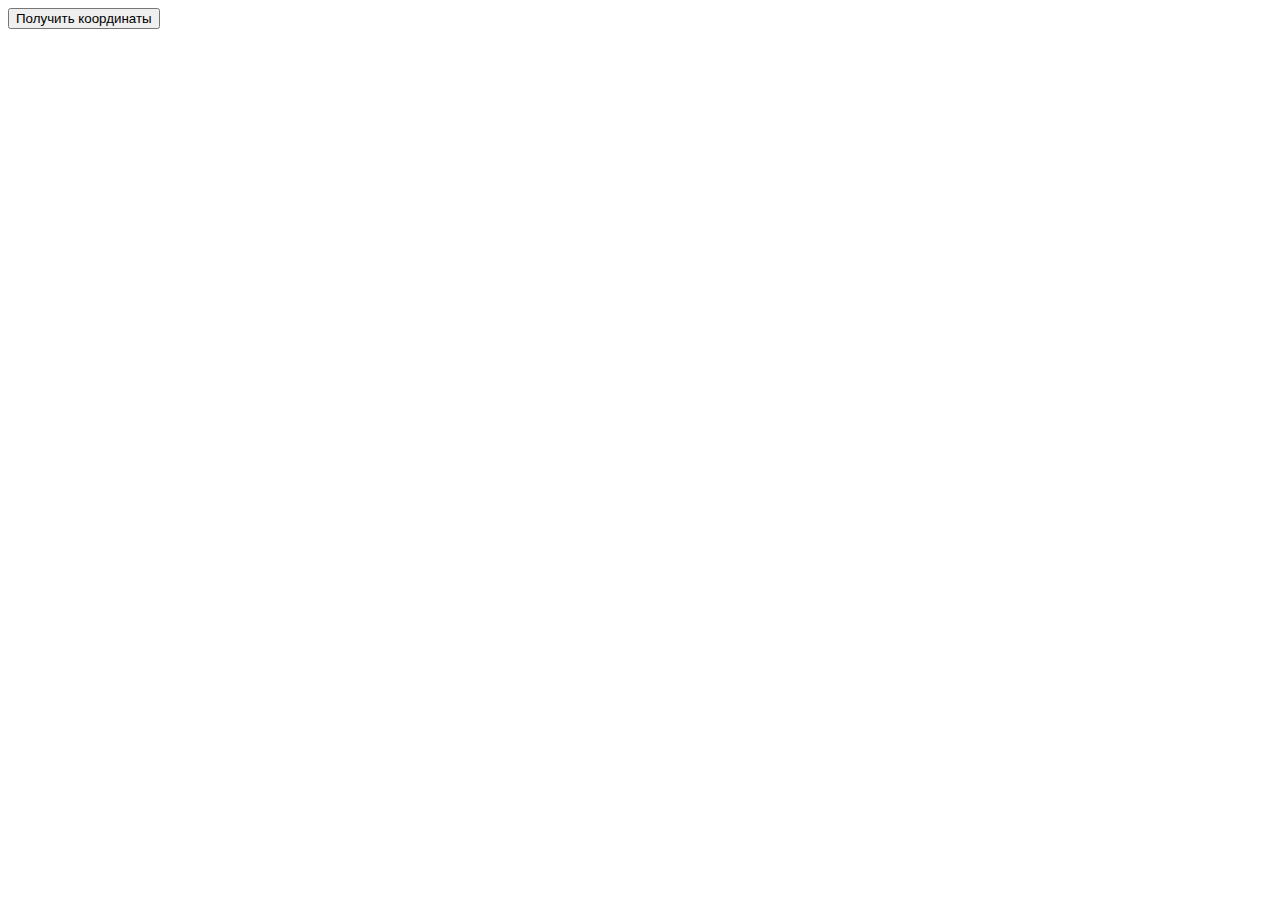
==== position.html @ 6d48da69 "[+] Добавлен файл для определения геолокации" ====
<!DOCTYPE html>
<html lang="en">
<head>
	<meta charset="UTF-8">
	<title>My position</title>
</head>
<body>
	 <script>
		var x = null;
		window.onload = function() {
			x = document.getElementById("demo");
		}
		function getLocation() {
			if (navigator.geolocation) {
				navigator.geolocation.getCurrentPosition(showPosition);
			} else {
				x.innerHTML = "Geolocation is not supported by this browser.";
			}
		}

		function showPosition(position) {
			x.innerHTML = "Latitude: " + position.coords.latitude +
			"<br>Longitude: " + position.coords.longitude;
		}
	</script>
	<button onclick="getLocation();">Получить координаты</button>
	<div id="demo"></div>
</body>
</html>
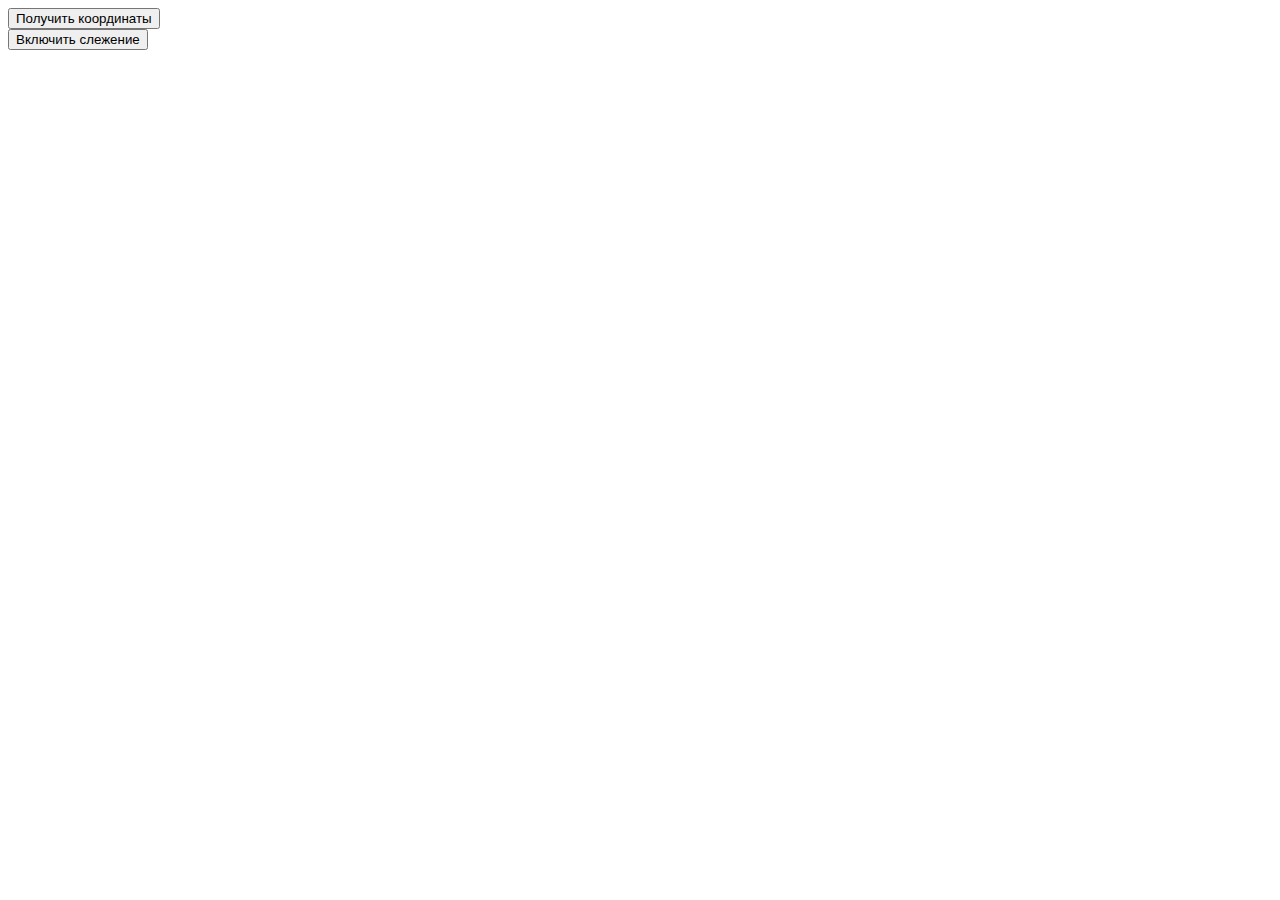
==== commit 4aaa27c9: "[+] На странице позиционирования добавлена кнопка "Включить слежение", при включени которого координ" ====
--- a/position.html
+++ b/position.html
@@ -3,27 +3,56 @@
 <head>
 	<meta charset="UTF-8">
 	<title>My position</title>
+	<style>
+		button.active {
+			background-color: #FFEB3B;
+		}
+	</style>
 </head>
 <body>
 	 <script>
-		var x = null;
+		var outCoordinate = null;
+		var outWatch = null;
 		window.onload = function() {
-			x = document.getElementById("demo");
+			outCoordinate = document.getElementById("outCoordinate");
+			outWatch = document.getElementById("outWatch");
 		}
 		function getLocation() {
 			if (navigator.geolocation) {
 				navigator.geolocation.getCurrentPosition(showPosition);
 			} else {
-				x.innerHTML = "Geolocation is not supported by this browser.";
+				outCoordinate.innerHTML = "Geolocation is not supported by this browser.";
 			}
 		}
 
 		function showPosition(position) {
-			x.innerHTML = "Latitude: " + position.coords.latitude +
-			"<br>Longitude: " + position.coords.longitude;
+			outCoordinate.innerHTML = "Latitude: " + position.coords.latitude + "<br>Longitude: " + position.coords.longitude;
+		}
+
+
+		var isWatchMe = false;
+		var watchId = null;
+		function toggleWatchMe(e){
+			isWatchMe = !isWatchMe;
+			if(isWatchMe) {
+				watchId = navigator.geolocation.watchPosition(watchCallback);
+				e.className = "active";
+				e.innerText = "Выключить слежение";
+			} else {
+				navigator.geolocation.clearWatch(watchId);
+				e.innerText = "Включить слежение";
+				e.className = "";
+			}
+		}
+
+		function watchCallback(position){
+			outWatch.innerHTML = "Latitude: " + position.coords.latitude + "<br>Longitude: " + position.coords.longitude;
 		}
 	</script>
 	<button onclick="getLocation();">Получить координаты</button>
-	<div id="demo"></div>
+	<div id="outCoordinate"></div>
+
+	<button onclick="toggleWatchMe(this);">Включить слежение</button>
+	<div id="outWatch"></div>
 </body>
 </html>